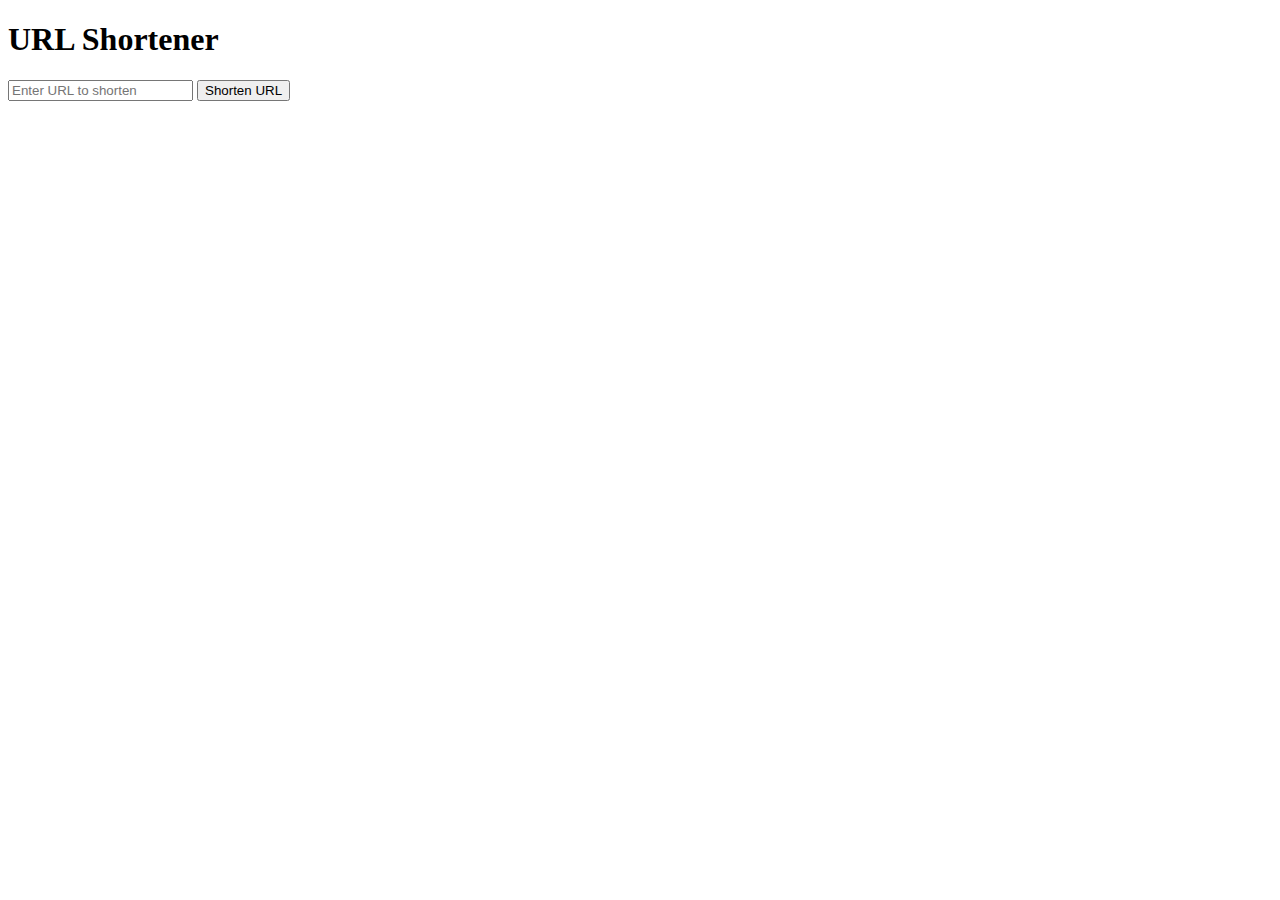
==== index.html @ ca829463 "Create index.html" ====
<!DOCTYPE html>
<html>
<head>
  <title>URL Shortener</title>
</head>
<body>
  <h1>URL Shortener</h1>
  <input type="text" id="longUrl" placeholder="Enter URL to shorten">
  <button onclick="shortenUrl()">Shorten URL</button>
  <div id="shortUrl"></div>

  <script src="script.js"></script>
</body>
</html>
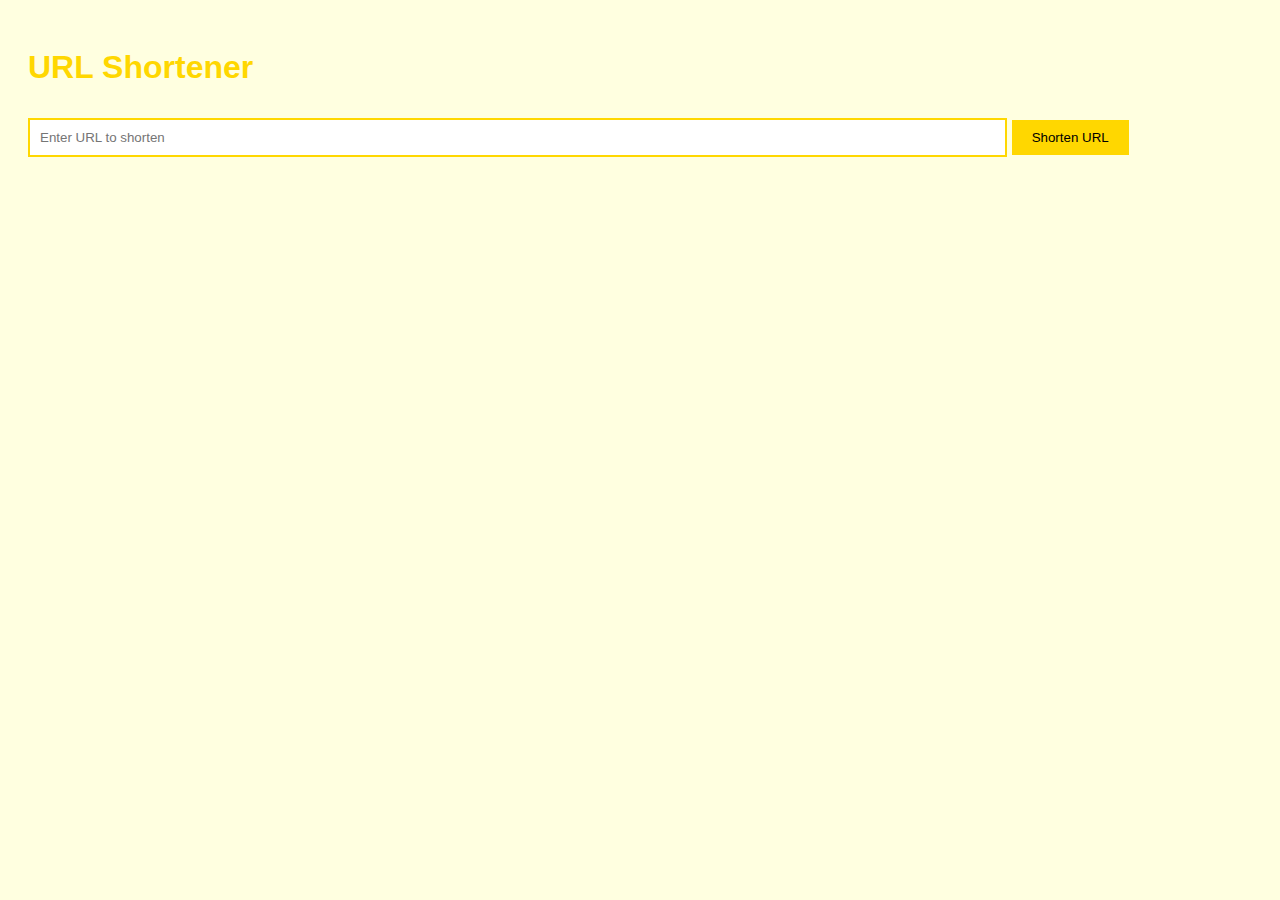
==== commit 78032ceb: "Update index.html" ====
--- a/index.html
+++ b/index.html
@@ -2,12 +2,15 @@
 <html>
 <head>
   <title>URL Shortener</title>
+  <link rel="stylesheet" type="text/css" href="style.css">
 </head>
 <body>
-  <h1>URL Shortener</h1>
-  <input type="text" id="longUrl" placeholder="Enter URL to shorten">
-  <button onclick="shortenUrl()">Shorten URL</button>
-  <div id="shortUrl"></div>
+  <div class="container">
+    <h1>URL Shortener</h1>
+    <input type="text" id="longUrl" placeholder="Enter URL to shorten">
+    <button onclick="shortenUrl()">Shorten URL</button>
+    <div id="shortUrl"></div>
+  </div>
 
   <script src="script.js"></script>
 </body>
--- a/style.css
+++ b/style.css
@@ -0,0 +1,34 @@
+body {
+  font-family: Arial, sans-serif;
+  background-color: #FFFFE0; /* Pale yellow background */
+  padding: 20px;
+}
+
+h1 {
+  color: #FFD700; /* Yellow */
+}
+
+input[type="text"] {
+  width: 80%;
+  padding: 10px;
+  margin: 10px 0;
+  box-sizing: border-box;
+  border: 2px solid #FFD700; /* Yellow border */
+}
+
+button {
+  padding: 10px 20px;
+  background-color: #FFD700; /* Yellow */
+  color: #000;
+  border: none;
+  cursor: pointer;
+}
+
+button:hover {
+  background-color: #FFC700; /* Slightly darker yellow on hover */
+}
+
+#shortUrl {
+  margin-top: 20px;
+  color: #FF4500; /* Orange-Red */
+}
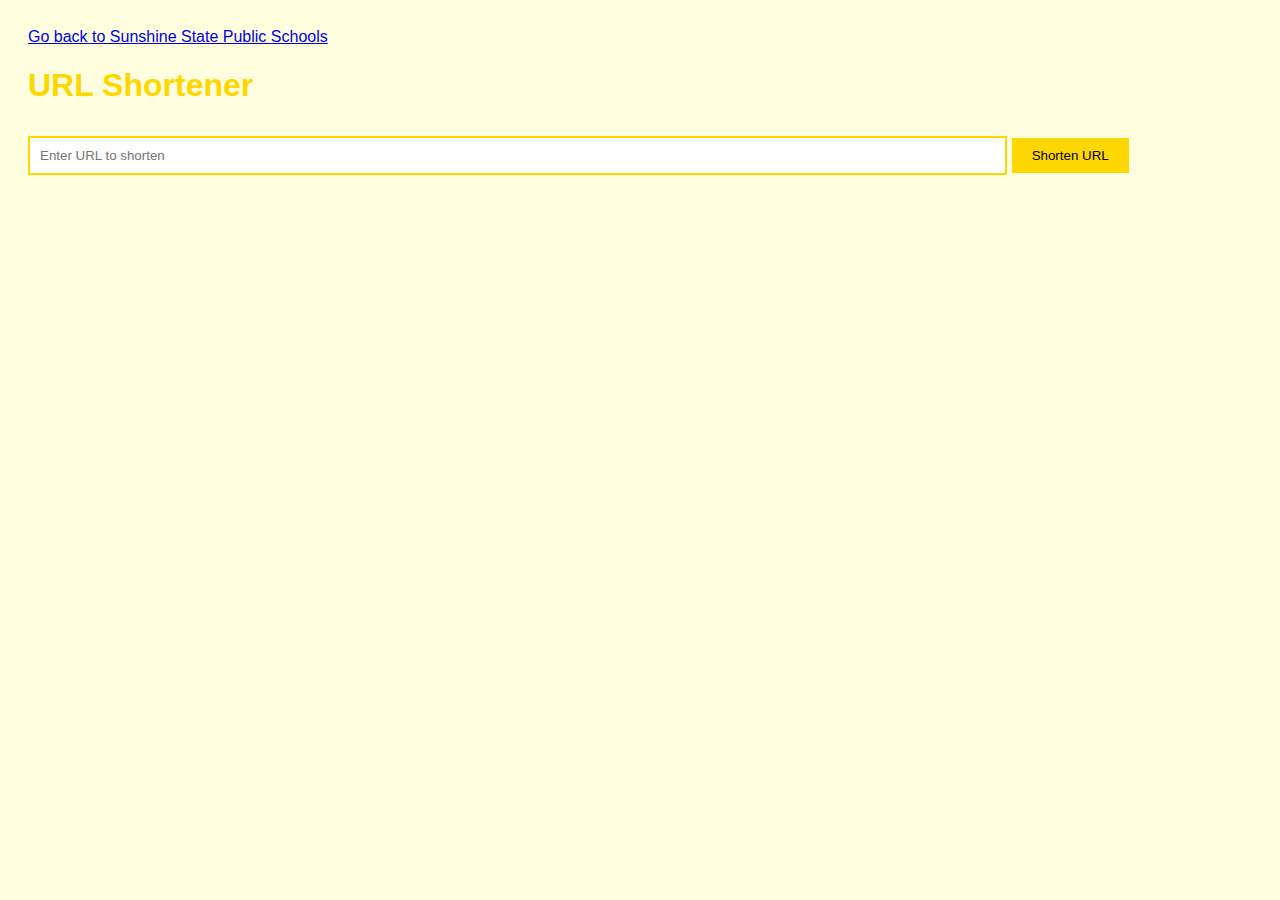
==== commit 416fb8b8: "Update index.html" ====
--- a/index.html
+++ b/index.html
@@ -5,6 +5,10 @@
   <link rel="stylesheet" type="text/css" href="style.css">
 </head>
 <body>
+  <div class="taskbar">
+    <a href="https://sspcschools.com">Go back to Sunshine State Public Schools</a>
+  </div>
+
   <div class="container">
     <h1>URL Shortener</h1>
     <input type="text" id="longUrl" placeholder="Enter URL to shorten">
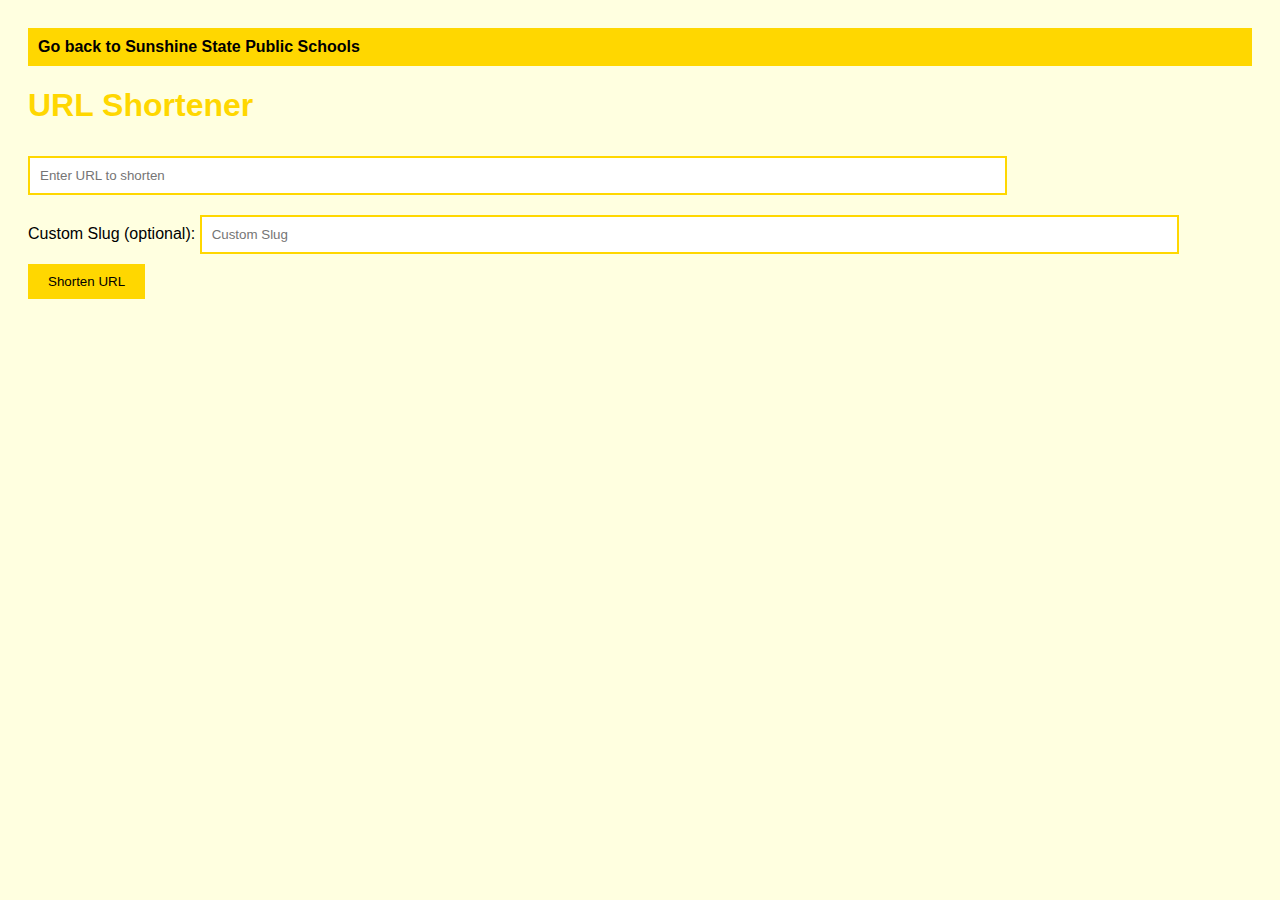
==== commit c562cca3: "Update index.html" ====
--- a/index.html
+++ b/index.html
@@ -12,6 +12,9 @@
   <div class="container">
     <h1>URL Shortener</h1>
     <input type="text" id="longUrl" placeholder="Enter URL to shorten">
+    <br>
+    <label for="customSlug">Custom Slug (optional): </label>
+    <input type="text" id="customSlug" placeholder="Custom Slug">
     <button onclick="shortenUrl()">Shorten URL</button>
     <div id="shortUrl"></div>
   </div>
--- a/style.css
+++ b/style.css
@@ -32,3 +32,18 @@
   margin-top: 20px;
   color: #FF4500; /* Orange-Red */
 }
+
+.taskbar {
+  background-color: #FFD700; /* Yellow */
+  padding: 10px;
+}
+
+.taskbar a {
+  color: #000;
+  text-decoration: none;
+  font-weight: bold;
+}
+
+.taskbar a:hover {
+  color: #FF4500; /* Orange-Red on hover */
+}
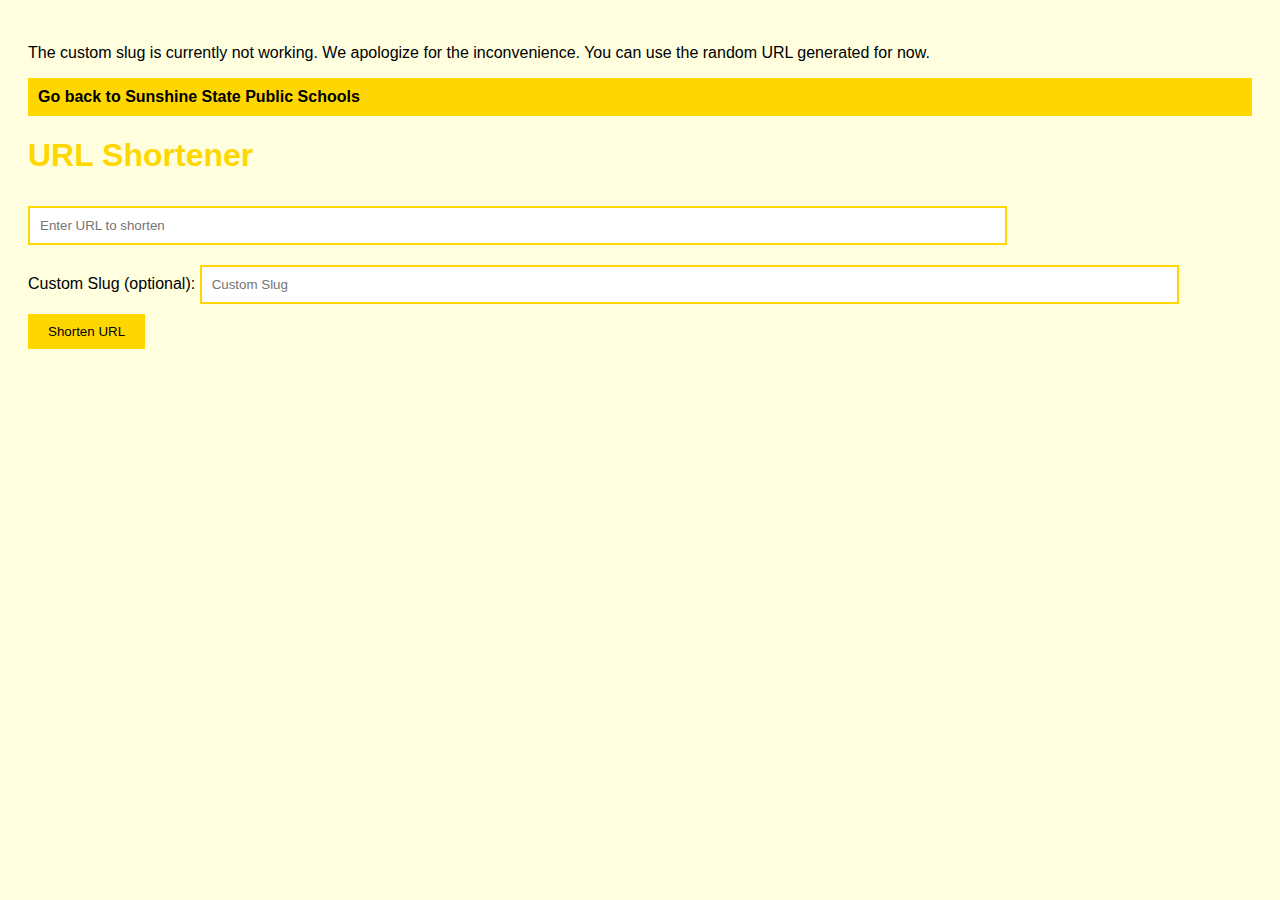
==== commit dd00e68b: "Update index.html" ====
--- a/index.html
+++ b/index.html
@@ -5,16 +5,20 @@
   <link rel="stylesheet" type="text/css" href="style.css">
 </head>
 <body>
+  <div class="announcement">
+    <p>The custom slug is currently not working. We apologize for the inconvenience. You can use the random URL generated for now.</p>
+  </div>
+
   <div class="taskbar">
     <a href="https://sspcschools.com">Go back to Sunshine State Public Schools</a>
   </div>
 
   <div class="container">
     <h1>URL Shortener</h1>
-    <input type="text" id="longUrl" placeholder="Enter URL to shorten">
+    <input type="text" id="longUrl" placeholder="Enter URL to shorten" onkeyup="handleKeyPress(event)">
     <br>
     <label for="customSlug">Custom Slug (optional): </label>
-    <input type="text" id="customSlug" placeholder="Custom Slug">
+    <input type="text" id="customSlug" placeholder="Custom Slug" onkeyup="handleKeyPress(event)">
     <button onclick="shortenUrl()">Shorten URL</button>
     <div id="shortUrl"></div>
   </div>
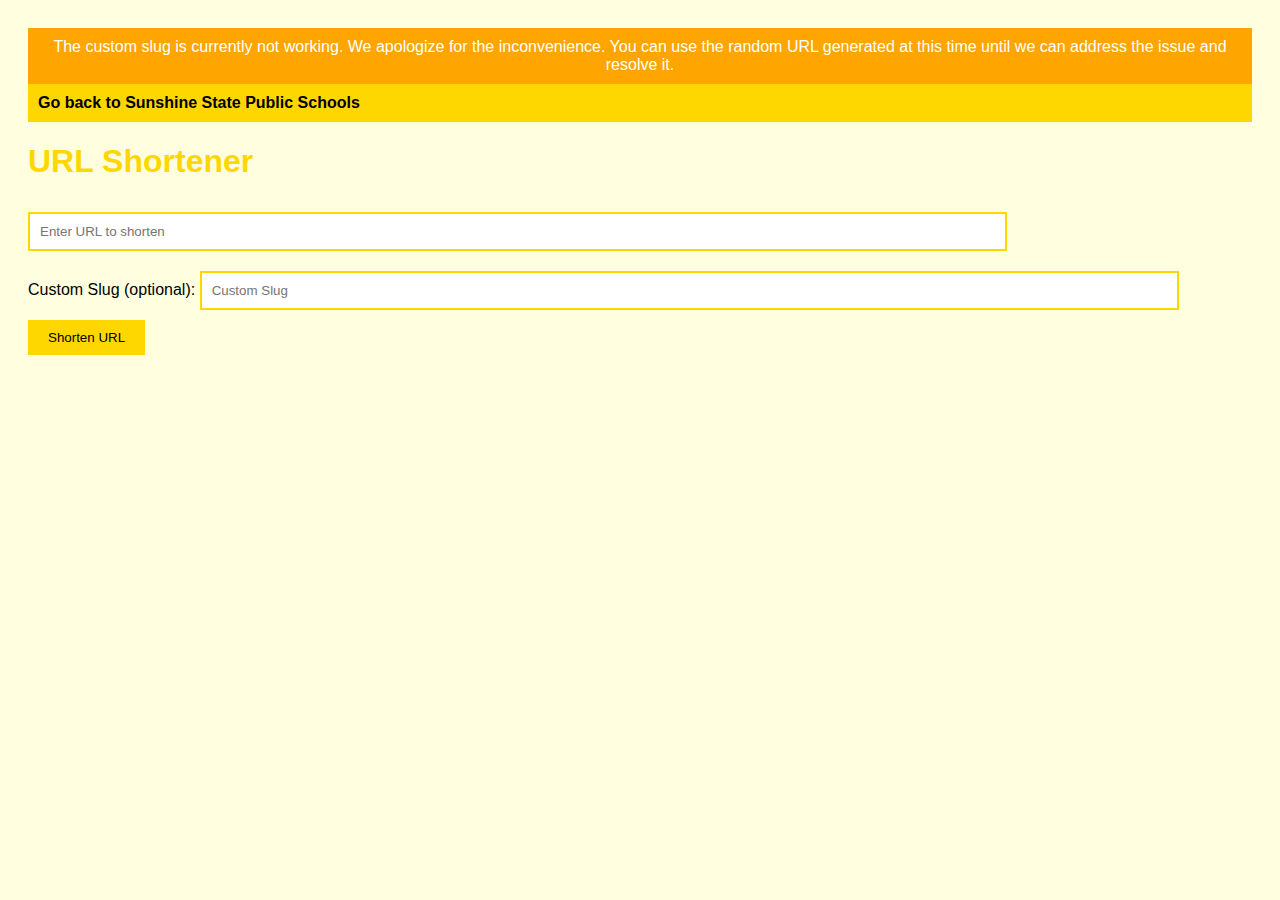
==== commit 1bf1d1d7: "Update index.html" ====
--- a/index.html
+++ b/index.html
@@ -6,7 +6,7 @@
 </head>
 <body>
   <div class="announcement">
-    <p>The custom slug is currently not working. We apologize for the inconvenience. You can use the random URL generated for now.</p>
+    <p>The custom slug is currently not working. We apologize for the inconvenience. You can use the random URL generated at this time until we can address the issue and resolve it.</p>
   </div>
 
   <div class="taskbar">
--- a/style.css
+++ b/style.css
@@ -47,3 +47,14 @@
 .taskbar a:hover {
   color: #FF4500; /* Orange-Red on hover */
 }
+
+.announcement {
+  background-color: #FFA500; /* Orange */
+  padding: 10px;
+  text-align: center;
+}
+
+.announcement p {
+  margin: 0;
+  color: #fff;
+}
